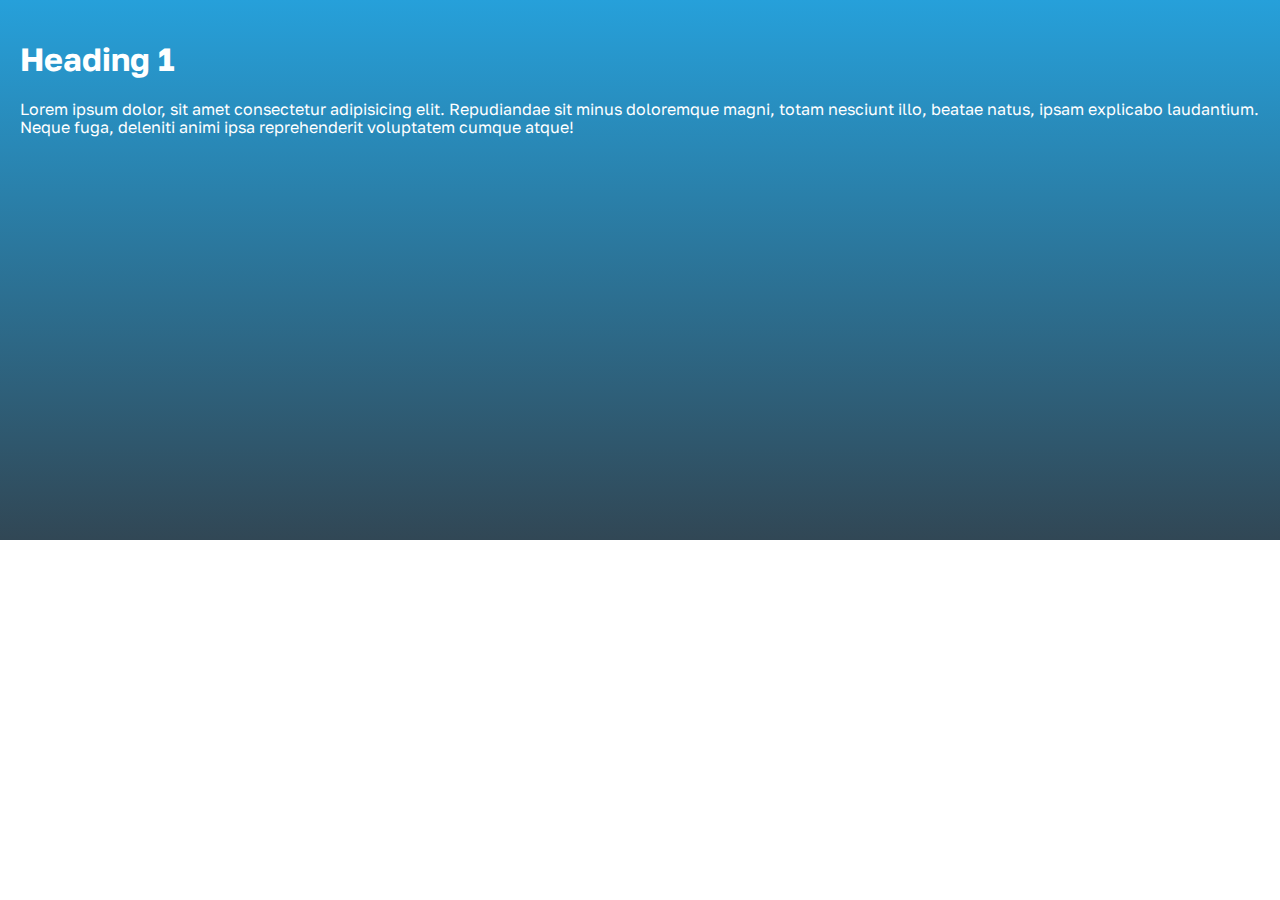
==== index-normalize.html @ 7b672b58 "first commit" ====
<!DOCTYPE html> 
<html lang="en"> 
  <head> 
    <meta charset="utf-8"> 
    <meta http-equiv="X-UA-Compatible" content="IE=edge"> 
    <meta name="viewport" content="width=device-width, initial-scale=1"> 
    <meta name="description" content=""> 
    <meta name="author" content=""> 
    <title>New page</title>     
    <link href="css/normalize.css" rel="stylesheet"> 
    <link href="css/style.css" rel="stylesheet"> 
    <link rel="stylesheet" href="https://fonts.googleapis.com/css?family=Golos+Text:400,500,600,700,800,900&display=swap">
    <script>/* Pinegrow Interactions, do not remove */ (function(){try{if(!document.documentElement.hasAttribute('data-pg-ia-disabled')) { window.pgia_small_mq=typeof pgia_small_mq=='string'?pgia_small_mq:'(max-width:767px)';window.pgia_large_mq=typeof pgia_large_mq=='string'?pgia_large_mq:'(min-width:768px)';var style = document.createElement('style');var pgcss='html:not(.pg-ia-no-preview) [data-pg-ia-hide=""] {opacity:0;visibility:hidden;}html:not(.pg-ia-no-preview) [data-pg-ia-show=""] {opacity:1;visibility:visible;display:block;}';if(document.documentElement.hasAttribute('data-pg-id') && document.documentElement.hasAttribute('data-pg-mobile')) {pgia_small_mq='(min-width:0)';pgia_large_mq='(min-width:99999px)'} pgcss+='@media ' + pgia_small_mq + '{ html:not(.pg-ia-no-preview) [data-pg-ia-hide="mobile"] {opacity:0;visibility:hidden;}html:not(.pg-ia-no-preview) [data-pg-ia-show="mobile"] {opacity:1;visibility:visible;display:block;}}';pgcss+='@media ' + pgia_large_mq + '{html:not(.pg-ia-no-preview) [data-pg-ia-hide="desktop"] {opacity:0;visibility:hidden;}html:not(.pg-ia-no-preview) [data-pg-ia-show="desktop"] {opacity:1;visibility:visible;display:block;}}';style.innerHTML=pgcss;document.querySelector('head').appendChild(style);}}catch(e){console&&console.log(e);}})()</script>
  </head>   
  <body>
    <section>
      <div style="background: linear-gradient(0deg,#314755 0%,#26a0da 100%); height: 500px; padding: 20px;" data-pg-ia='{"l":[{"name":"ZoomIn","trg":"mouseleave","a":{"l":[{"t":"","l":[{"t":"tween","p":0,"d":0.5,"l":{"borderRadius":"0px","marginTop":"0px","marginLeft":"0px","marginRight":"0px"}}]}]},"rstr":"true"},{"name":"ZoomOut","a":{"l":[{"t":"","l":[{"t":"tween","p":0,"d":0.5,"l":{"borderRadius":"20px","marginTop":"20px","marginLeft":"20px","marginRight":"20px"}}]}]},"rstr":"true","trg":"mouseleave"}]}'>
        <h1 style="font-family: 'Golos Text', sans-serif; color: #ffffff;">Heading 1</h1>
        <p style="font-family: 'Golos Text', sans-serif; color: #ffffff;">Lorem ipsum dolor, sit amet consectetur adipisicing elit. Repudiandae sit minus doloremque magni, totam nesciunt illo, beatae natus, ipsam explicabo laudantium. Neque fuga, deleniti animi ipsa reprehenderit voluptatem cumque atque!</p>
      </div>
    </section>
    <script src="pgia/lib/pgia.js"></script>
  </body>   
</html>
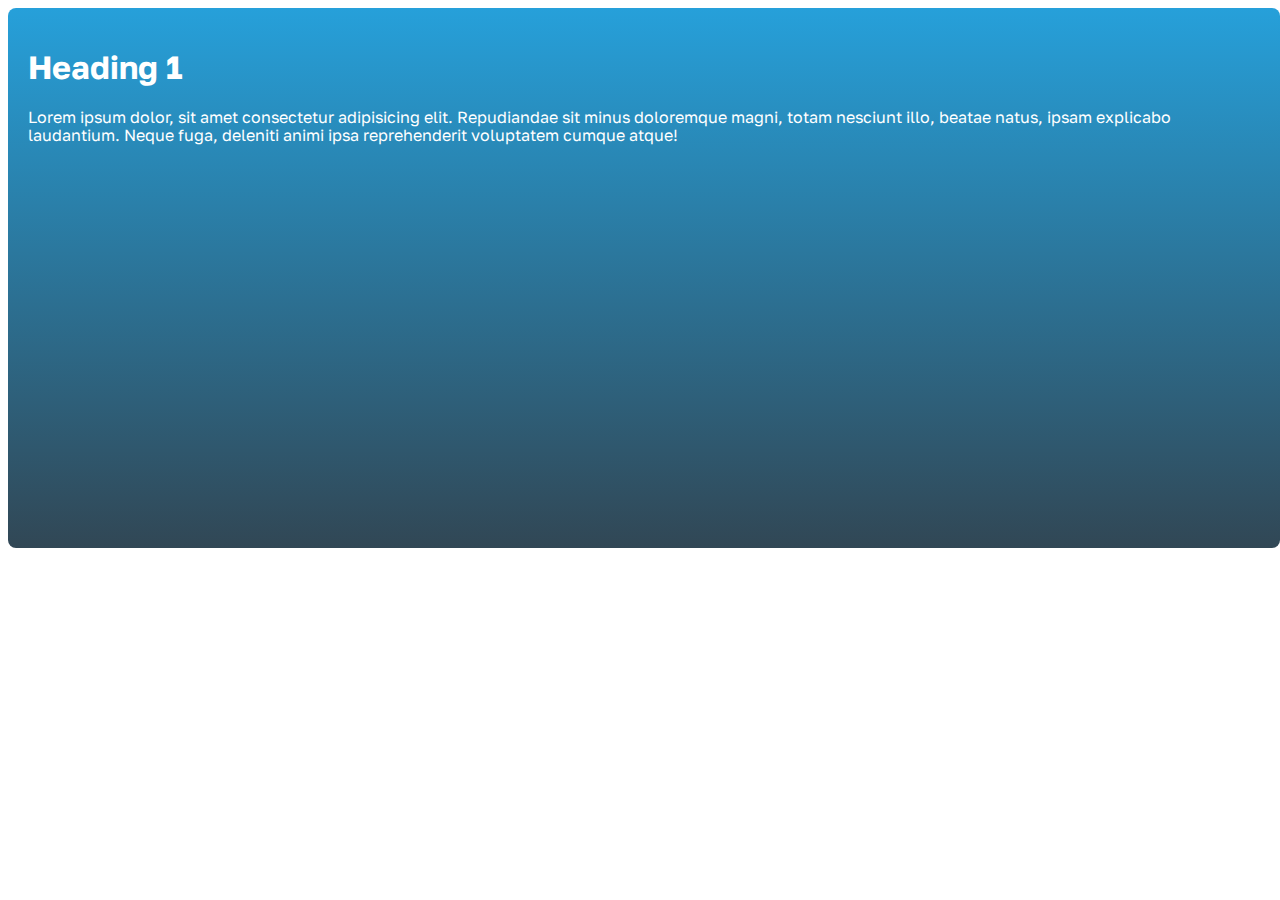
==== commit 845d3d80: "zoom" ====
--- a/index-normalize.html
+++ b/index-normalize.html
@@ -14,7 +14,7 @@
   </head>   
   <body>
     <section>
-      <div style="background: linear-gradient(0deg,#314755 0%,#26a0da 100%); height: 500px; padding: 20px;" data-pg-ia='{"l":[{"name":"ZoomIn","trg":"mouseleave","a":{"l":[{"t":"","l":[{"t":"tween","p":0,"d":0.5,"l":{"borderRadius":"0px","marginTop":"0px","marginLeft":"0px","marginRight":"0px"}}]}]},"rstr":"true"},{"name":"ZoomOut","a":{"l":[{"t":"","l":[{"t":"tween","p":0,"d":0.5,"l":{"borderRadius":"20px","marginTop":"20px","marginLeft":"20px","marginRight":"20px"}}]}]},"rstr":"true","trg":"mouseleave"}]}'>
+      <div style="background: linear-gradient(0deg,#314755 0%,#26a0da 100%); height: 500px; padding: 20px;" data-pg-ia='{"l":[{"name":"ZoomIn","trg":"mouseenter","a":{"l":[{"t":"","l":[{"t":"tween","p":0,"d":0.5,"l":{"borderRadius":"20px","marginTop":"20px","marginLeft":"20px","marginRight":"0px"}}]}]},"rstr":"true"},{"name":"ZoomOut","a":{"l":[{"t":"","l":[{"t":"tween","p":0,"d":0.5,"l":{"borderRadius":"0px","marginTop":"0px","marginLeft":"0px","marginRight":"0px"}}]}]},"rstr":"true","trg":"mouseleave"}]}'>
         <h1 style="font-family: 'Golos Text', sans-serif; color: #ffffff;">Heading 1</h1>
         <p style="font-family: 'Golos Text', sans-serif; color: #ffffff;">Lorem ipsum dolor, sit amet consectetur adipisicing elit. Repudiandae sit minus doloremque magni, totam nesciunt illo, beatae natus, ipsam explicabo laudantium. Neque fuga, deleniti animi ipsa reprehenderit voluptatem cumque atque!</p>
       </div>
